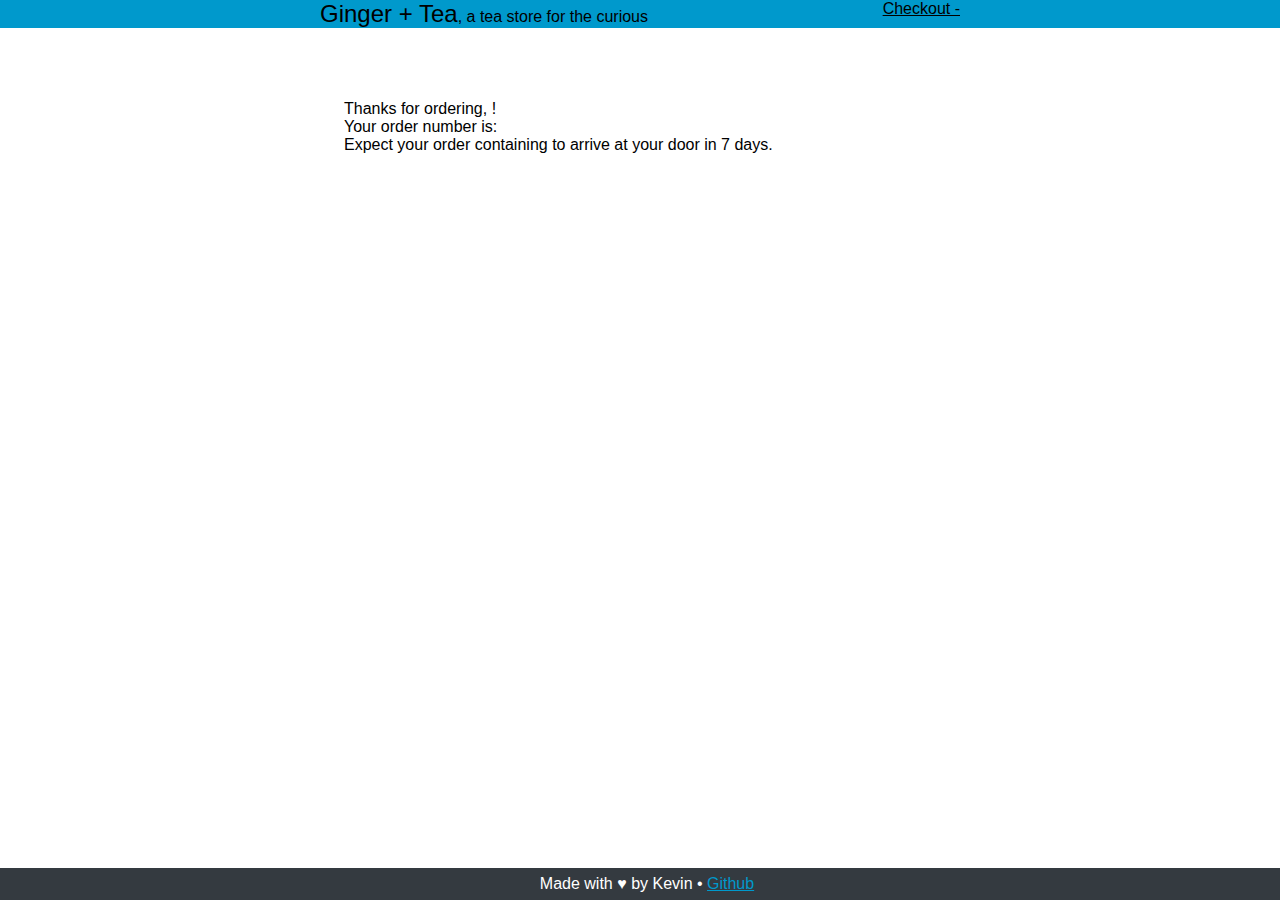
==== thanks.html @ 0d2cbed7 "Tweaks to the homepage and also added a thank you page" ====
<!DOCTYPE html>
<html>
<head>
  <title>Kev's Test Store</title>
  <link rel="stylesheet" href="stylesheet.css">
  <script
    id="fsc-api"
    src="https://d1f8f9xcsvx3ha.cloudfront.net/sbl/0.7.6/fastspring-builder.min.js"
    type="text/javascript"
    data-storefront="gntea.test.onfastspring.com/popup-gntea">
  </script>
</head>

<body onload="getMyShit()">
<div class="grid-container">
  <div class="header-left"></div>
  <div class="header-right"></div>
  <div class="header">
  <span style="float: left; font-size: 24px">Ginger + Tea<span style="font-size: 16px">, a tea store for the curious</span></span>
  <span style="float: right;" ><a href="#" data-fsc-action="Checkout" style="color: black">Checkout - <span data-fsc-order-total></span></a></span>
  </div>
  <div class="product-details-1">
    <div class="thanks">
    Thanks for ordering, <span id="name"></span>!</br>
    Your order number is: <span id="order"></span><br>
    Expect your order containing <span id="products"></span> to arrive at your door in 7 days.
    </div>
  </div>
</div>

<div class="footer" style="padding: 7px">
  <span>Made with &hearts; by Kevin &bull; <a href="https://github.com/imperialself/gingerandtea">Github</a></span>
</div>


<script>
const getMyShit = () => {
  var urlParams = new URLSearchParams(window.location.search); //best method for grabbing query strings
  const order = urlParams.get('order');
  const url = 'https://cors-anywhere.herokuapp.com/https://api.fastspring.com/company/gingerandtea/order/' //nobody likes CORS so we're avoiding it here
  const endpoint = `${url}${order}`; //concat the full request URL
  
  const xhr = new XMLHttpRequest();
  xhr.onreadystatechange = () => { //read the response of the request once it is complete
    if (xhr.readyState === XMLHttpRequest.DONE) {
      var xmlResponse = xhr.response;
      
      //time to parse that XML data
      parser = new DOMParser(); 
      xmlDoc = parser.parseFromString(xmlResponse, "text/xml");

      //time to insert that in the page
      document.getElementById("order").innerHTML = xmlDoc.getElementsByTagName("reference")[0].childNodes[0].nodeValue;
      document.getElementById("name").innerHTML = xmlDoc.getElementsByTagName("firstName")[0].childNodes[0].nodeValue;
      document.getElementById("products").innerHTML = xmlDoc.getElementsByTagName("productDisplay")[0].childNodes[0].nodeValue; 
    }
  }
  
  //this actually sends the request, the 
  xhr.open('GET', endpoint);
  xhr.setRequestHeader('Authorization', 'Basic WERZTVVGSENUTVNZV0haQ0lORk5GQTpxMm12ZWJ1UVRUYWk3ekZoMm9wdmZR') //using the base64 hash for now
  xhr.send();
}
</script>

</body>
</html>
---- stylesheet.css ----
@media only screen and (min-width: 768px) {
.grid-container {
  display: grid;
  height: 100%;
  grid-template-columns: 1fr 2fr 1fr;
  grid-template-rows: auto auto auto;
  grid-gap: 24px 0px;
  grid-template-areas: "header-left header-center header-right" ". product-details-1 ." ". product-details-2 ." ". product-details-3 .";
}

.product-details-2 { grid-area: product-details-2; }

.product-details-1 { grid-area: product-details-1; }

.product-details-3 { grid-area: product-details-3; }

.header { 
	grid-area: header-center;
	background-color: #0099CC;
}

.header-left { 
  grid-area: header-left;
  background-color: #0099CC;
}

.header-right { 
  grid-area: header-right;
  background-color: #0099CC;
}
}

@media only screen and (max-width: 768px) {
.grid-container {
  display: grid;
  height: 100%;
  grid-template-columns: 1fr;
  grid-template-rows: auto auto auto;
  grid-gap: 0px 0px;
  grid-template-areas: "header-center" "product-details-1" "product-details-2" "product-details-3";
}

.product-details-1 { grid-area: product-details-1; }

.product-details-2 { grid-area: product-details-2; }

.product-details-3 { grid-area: product-details-3; }

.header { 
  grid-area: header-center;
  background-color: #0099CC;
}
}

button {
  color: #ffffff;
  background: transparent;
  border: 2px solid #0099CC;
  border-radius: 6px;
}
button:hover {
  background-color: #0099CC;
  color: white;
}
.footer {
  position: fixed;
  left: 0;
  bottom: 0;
  width: 100%;
  background-color: #343a40;
  color: white;
  text-align: center;
}

body {
   margin: 0px !important;
   font-family: "HelveticaNeue-Light", "Helvetica Neue Light", "Helvetica Neue", Helvetica, Arial, "Lucida Grande", sans-serif; 
   font-weight: 300;
}

a {
  color: #0099CC;
}

table {
  padding-right: 24px;
  padding-left: 24px;
}

.description {
  padding-left: 24px;
}

.thanks {
  padding-top: 48px;
  padding-left: 24px;
  padding-right: 24px;
}
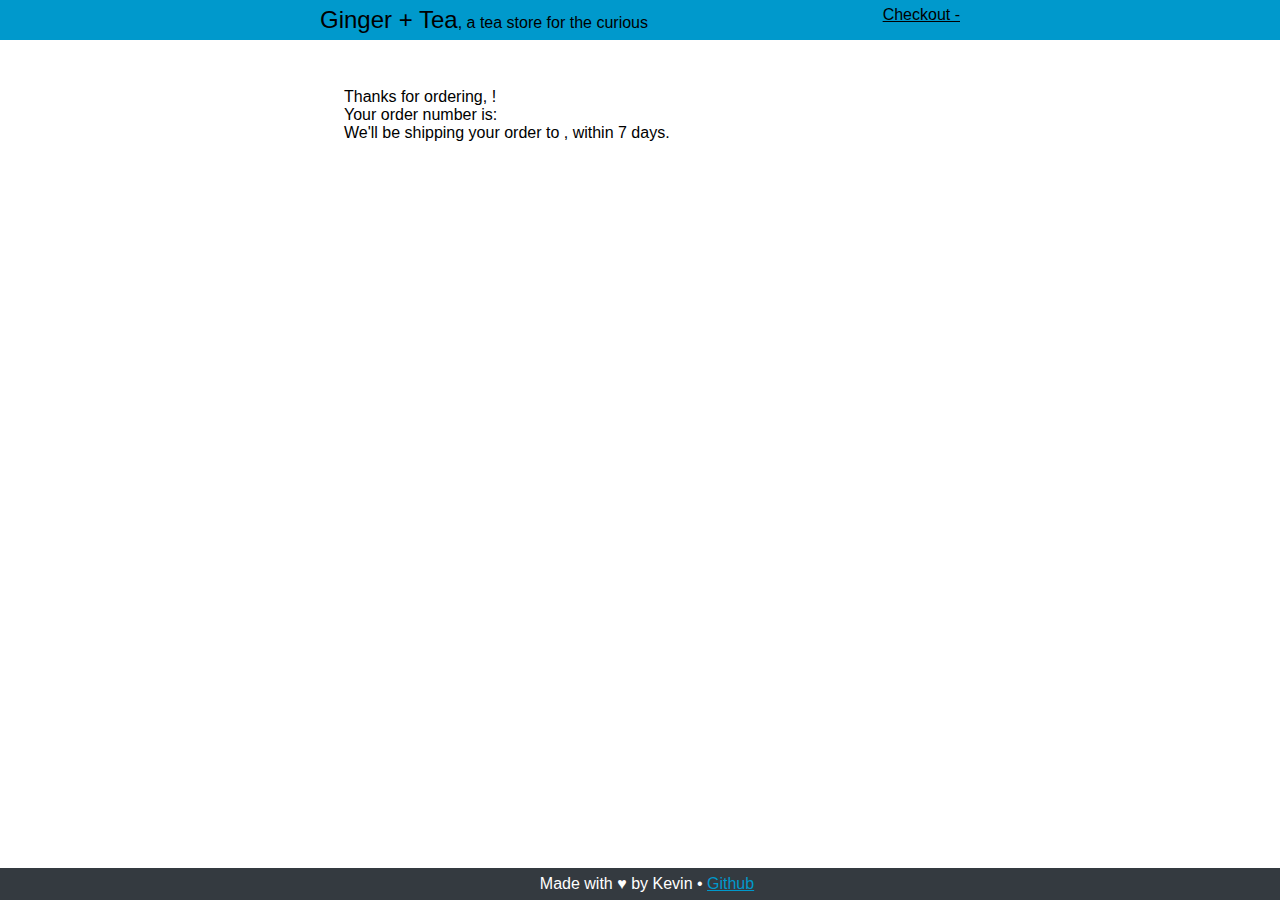
==== commit e7c8841a: "Finalizing things" ====
--- a/thanks.html
+++ b/thanks.html
@@ -11,7 +11,7 @@
   </script>
 </head>
 
-<body onload="getMyShit()">
+<body onload="getOrderDetails()">
 <div class="grid-container">
   <div class="header-left"></div>
   <div class="header-right"></div>
@@ -23,7 +23,7 @@
     <div class="thanks">
     Thanks for ordering, <span id="name"></span>!</br>
     Your order number is: <span id="order"></span><br>
-    Expect your order containing <span id="products"></span> to arrive at your door in 7 days.
+    We'll be shipping your order to <span id="addressLine1"></span>, <span id="city"></span> <span id="state"></span> within 7 days.
     </div>
   </div>
 </div>
@@ -34,7 +34,7 @@
 
 
 <script>
-const getMyShit = () => {
+const getOrderDetails = () => {
   var urlParams = new URLSearchParams(window.location.search); //best method for grabbing query strings
   const order = urlParams.get('order');
   const url = 'https://cors-anywhere.herokuapp.com/https://api.fastspring.com/company/gingerandtea/order/' //nobody likes CORS so we're avoiding it here
@@ -52,7 +52,12 @@
       //time to insert that in the page
       document.getElementById("order").innerHTML = xmlDoc.getElementsByTagName("reference")[0].childNodes[0].nodeValue;
       document.getElementById("name").innerHTML = xmlDoc.getElementsByTagName("firstName")[0].childNodes[0].nodeValue;
-      document.getElementById("products").innerHTML = xmlDoc.getElementsByTagName("productDisplay")[0].childNodes[0].nodeValue; 
+      document.getElementById("addressLine1").innerHTML = xmlDoc.getElementsByTagName("addressLine1")[0].childNodes[0].nodeValue;
+      document.getElementById("city").innerHTML = xmlDoc.getElementsByTagName("city")[0].childNodes[0].nodeValue;
+      var region = xmlDoc.getElementsByTagName("region")[0].childNodes[0].nodeValue;
+      //pretty up state, remove "US-" from beginning of string
+      state = region.slice(3);
+      document.getElementById("state").innerHTML = state;
     }
   }
   
--- a/stylesheet.css
+++ b/stylesheet.css
@@ -1,22 +1,21 @@
-@media only screen and (min-width: 768px) {
+/* CSS for desktop */
+@media only screen and (min-width: 900px) {
 .grid-container {
   display: grid;
   height: 100%;
   grid-template-columns: 1fr 2fr 1fr;
-  grid-template-rows: auto auto auto;
-  grid-gap: 24px 0px;
-  grid-template-areas: "header-left header-center header-right" ". product-details-1 ." ". product-details-2 ." ". product-details-3 .";
+  grid-template-rows: auto;
+  grid-gap: 0px 0px;
+  grid-template-areas: "header-left header-center header-right" ". product-details-1 .";
 }
 
-.product-details-2 { grid-area: product-details-2; }
-
 .product-details-1 { grid-area: product-details-1; }
-
-.product-details-3 { grid-area: product-details-3; }
 
 .header { 
 	grid-area: header-center;
 	background-color: #0099CC;
+  padding-top: 6px;
+  padding-bottom: 6px;
 }
 
 .header-left { 
@@ -28,40 +27,60 @@
   grid-area: header-right;
   background-color: #0099CC;
 }
+
+.product-middle-column {
+  width: 50%;
 }
 
-@media only screen and (max-width: 768px) {
+td {
+  padding-bottom: 16px;
+  padding-right: 4px;
+}
+}
+
+/* CSS for mobile */
+@media only screen and (max-width: 900px) {
 .grid-container {
   display: grid;
   height: 100%;
   grid-template-columns: 1fr;
-  grid-template-rows: auto auto auto;
+  grid-template-rows: auto;
   grid-gap: 0px 0px;
-  grid-template-areas: "header-center" "product-details-1" "product-details-2" "product-details-3";
+  grid-template-areas: "header-center" "product-details-1";
 }
 
-.product-details-1 { grid-area: product-details-1; }
-
-.product-details-2 { grid-area: product-details-2; }
-
-.product-details-3 { grid-area: product-details-3; }
+.product-details-1 { 
+  grid-area: product-details-1; 
+  padding-left: 12px;
+  padding-right: 12px;
+}
 
 .header { 
   grid-area: header-center;
   background-color: #0099CC;
+  padding: 4px;
+}
+
+.store-monologue {
+  padding-right: 12px;
+  padding-left: 12px;
 }
 }
 
+/* CSS for all devices */
 button {
-  color: #ffffff;
+  color: #000000;
   background: transparent;
-  border: 2px solid #0099CC;
+  border: 2px solid #000000;
   border-radius: 6px;
+  font-size: 16px;
 }
+
 button:hover {
-  background-color: #0099CC;
   color: white;
+  border: 2px solid white;
 }
+
 .footer {
   position: fixed;
   left: 0;
@@ -83,12 +102,29 @@
 }
 
 table {
-  padding-right: 24px;
-  padding-left: 24px;
+  padding-bottom: 32px;
+}
+
+#products-header {
+  font-size: 24px;
+  margin-top: 8px;
+  margin-bottom: 8px;
 }
 
 .description {
   padding-left: 24px;
+}
+
+.product-name {
+  font-size: 18px;
+}
+
+.product-summary {
+  font-style: italic;
+}
+
+.add-to-cart {
+  width: 130px;
 }
 
 .thanks {
